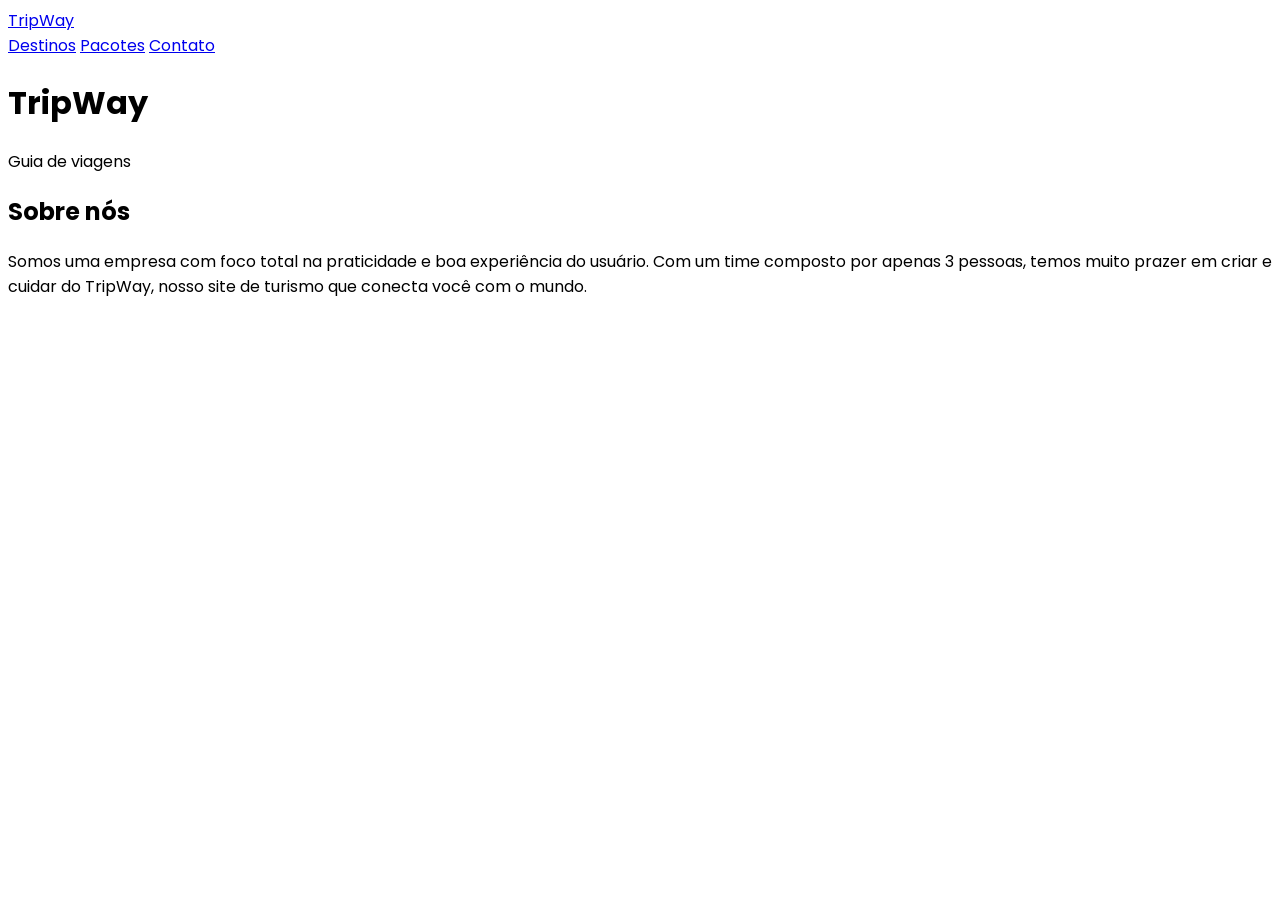
==== index.html @ d2baf0a5 "Descrição da empresa" ====
<!DOCTYPE html>
<html lang="pt-BR">
<head>
    <meta charset="UTF-8">
    <meta name="viewport" content="width=device-width, initial-scale=1.0">
    <link rel="preconnect" href="https://fonts.googleapis.com">
<link rel="preconnect" href="https://fonts.gstatic.com" crossorigin>
<link href="https://fonts.googleapis.com/css2?family=Poppins:ital,wght@0,100;0,200;0,300;0,400;0,500;0,600;0,700;0,800;0,900;1,100;1,200;1,300;1,400;1,500;1,600;1,700;1,800;1,900&display=swap" rel="stylesheet">
    <title>TripWay</title>
</head>
<body style="font-family: Poppins;">
    
    <nav>
        <a href="index.html">TripWay</a>
        
        <section>
            <a href="pages/destinos.html">Destinos</a>
            <a href="pages/pacotes.html">Pacotes</a>
            <a href="pages/contato.html">Contato</a>
        </section>
        

    </nav>
    <header>
        <h1>TripWay</h1>
        <p>Guia de viagens</p>
    </header>

    <main>

<section>

    <h1>Sobre nós</h1>
    <p>Somos uma empresa com foco total na praticidade e boa experiência do usuário. Com um time composto por apenas 3 pessoas, temos muito prazer em criar e cuidar do TripWay, nosso site de turismo que conecta você com o mundo.</p>

</section>

    </main>
</body>
</html>
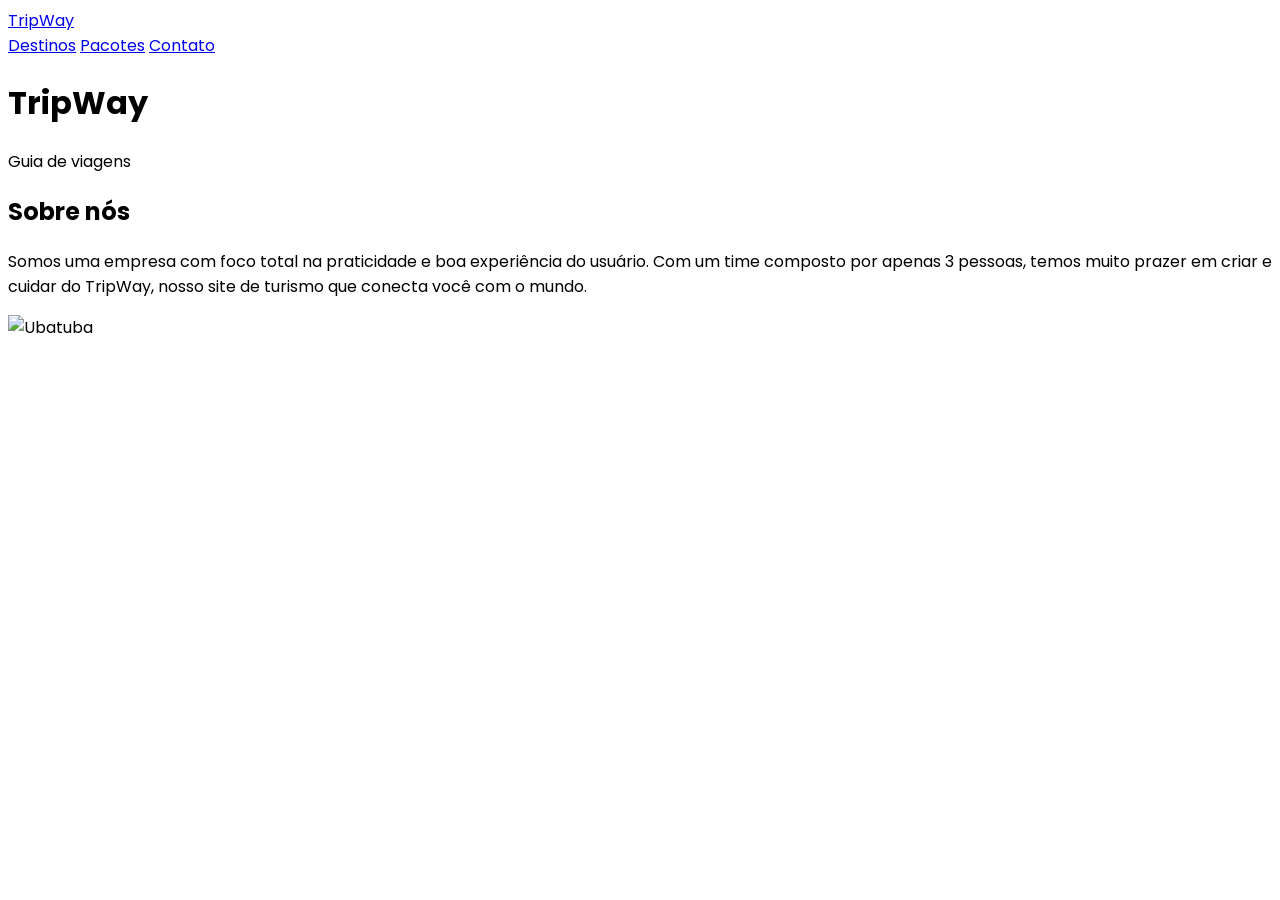
==== commit c12821b9: "Imagem de destaque" ====
--- a/index.html
+++ b/index.html
@@ -35,6 +35,10 @@
 
 </section>
 
+<section>
+    <img src="../images/ubatuba.jpg" alt="Ubatuba">
+</section>
+
     </main>
 </body>
 </html>
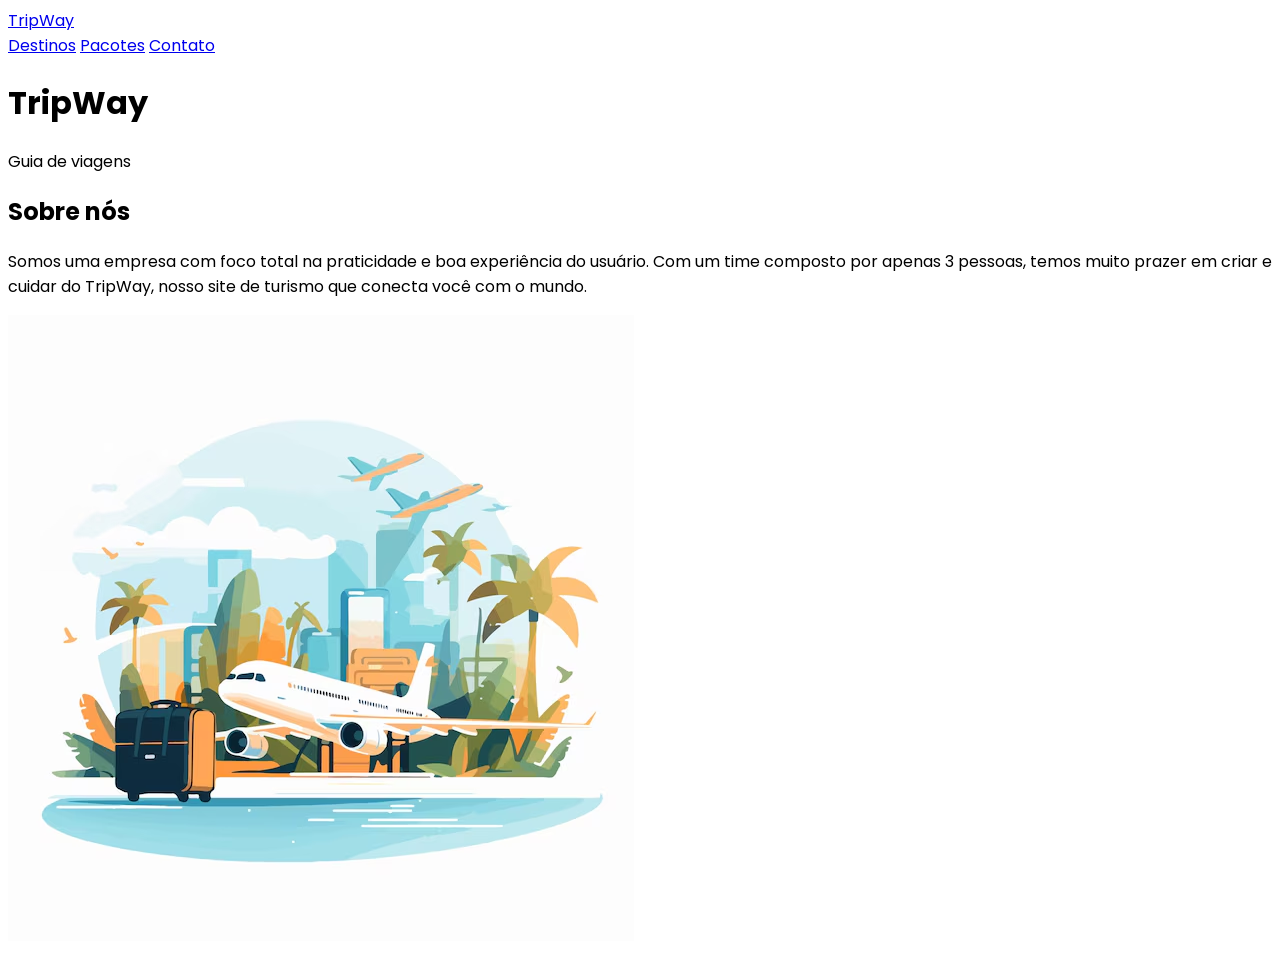
==== commit 63c1b3f0: "adicionado e imagens e destino" ====
--- a/index.html
+++ b/index.html
@@ -36,7 +36,8 @@
 </section>
 
 <section>
-    <img src="../images/ubatuba.jpg" alt="Ubatuba">
+    <img src="images/abstract-travel-tourism-service-concept_1323048-1046.avif" alt="">
+    
 </section>
 
     </main>
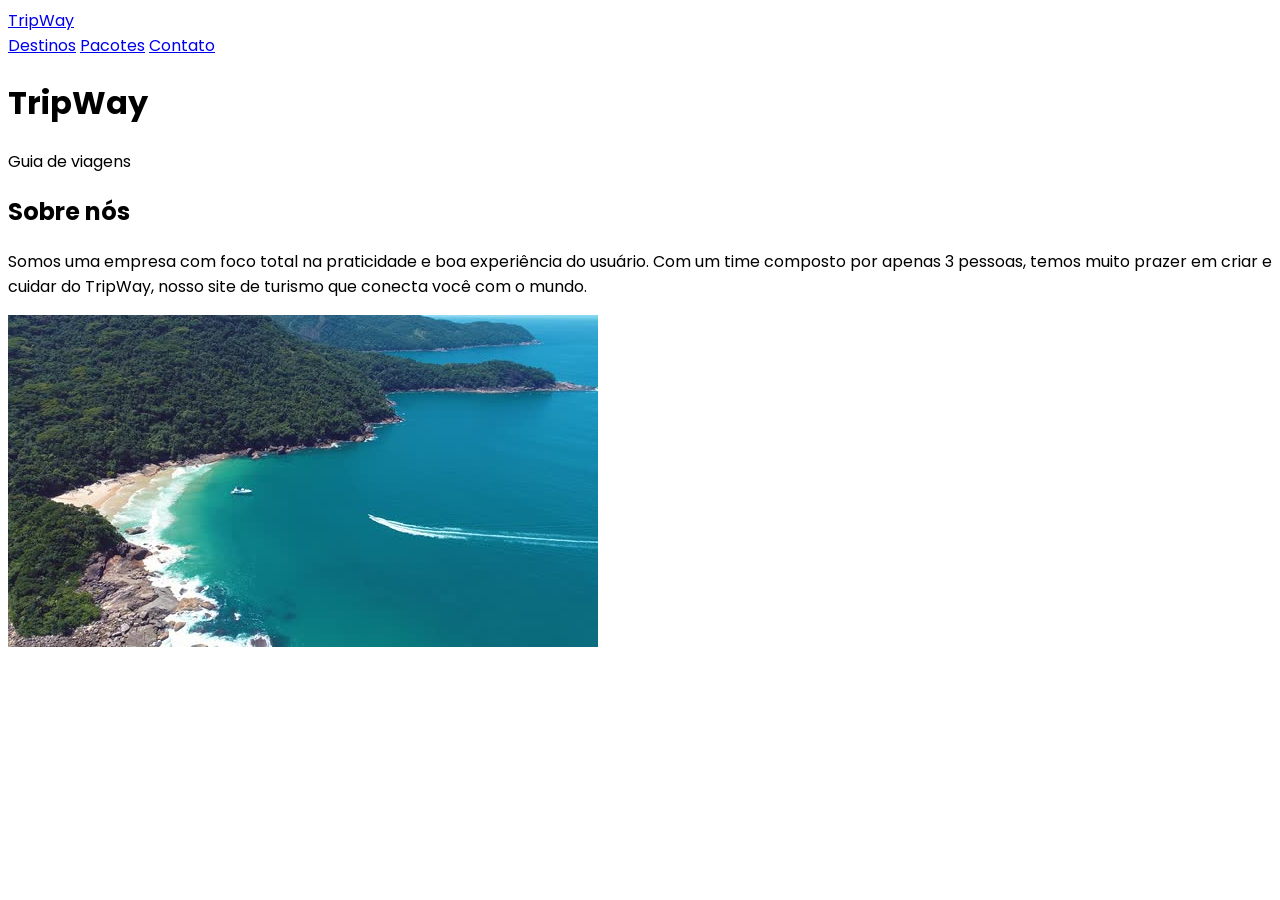
==== commit 14e06bfe: "teste" ====
--- a/index.html
+++ b/index.html
@@ -36,8 +36,7 @@
 </section>
 
 <section>
-    <img src="images/abstract-travel-tourism-service-concept_1323048-1046.avif" alt="">
-    
+    <img src="images/ubatuba.jpg" alt="Ubatuba">
 </section>
 
     </main>
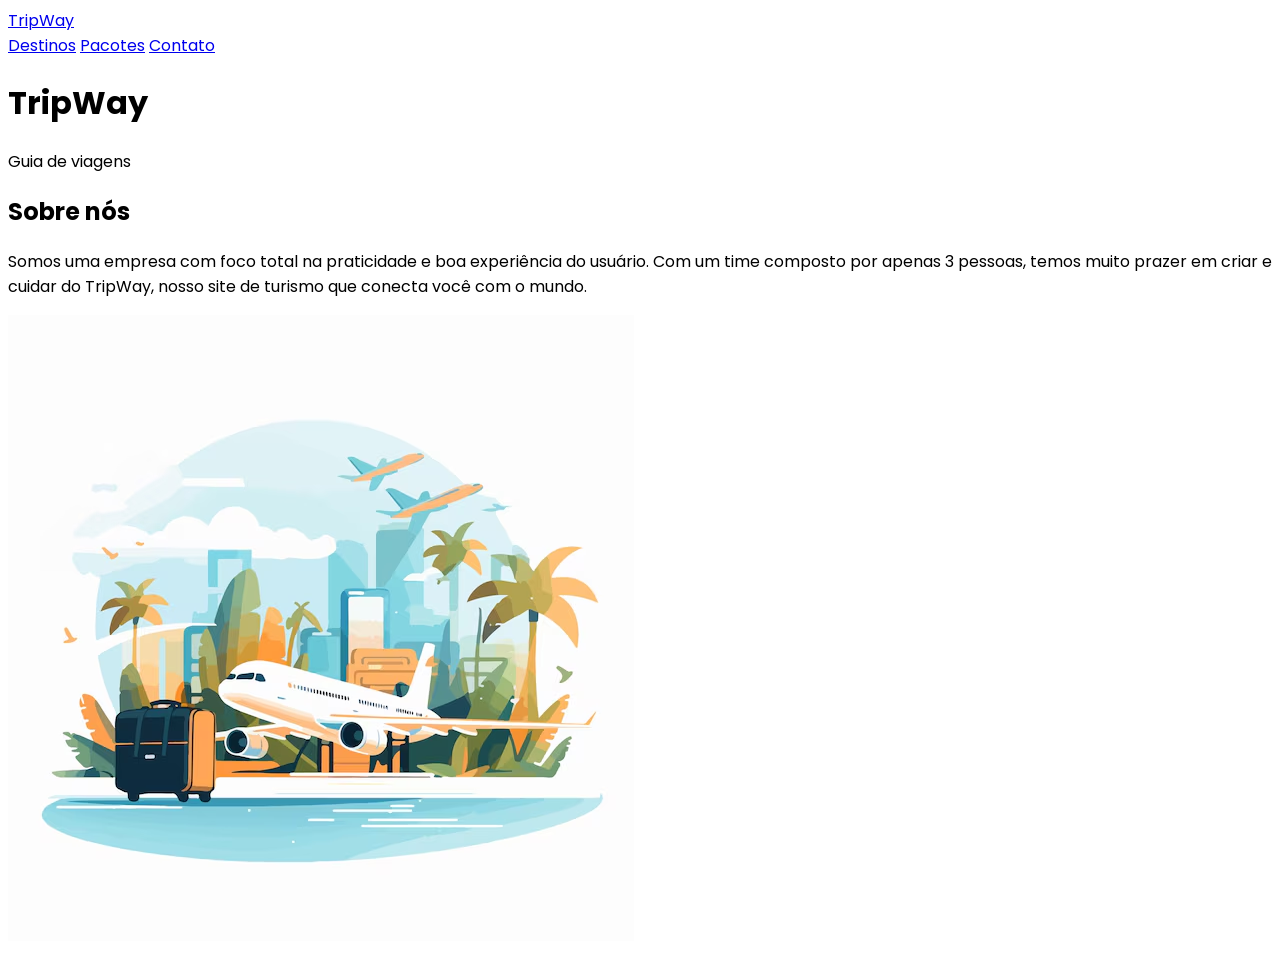
==== commit 1bc2578c: "adicionado imagem na home" ====
--- a/index.html
+++ b/index.html
@@ -36,7 +36,7 @@
 </section>
 
 <section>
-    <img src="images/ubatuba.jpg" alt="Ubatuba">
+    <img src="images/abstract-travel-tourism-service-concept_1323048-1046.avif" alt="TripWay">
 </section>
 
     </main>
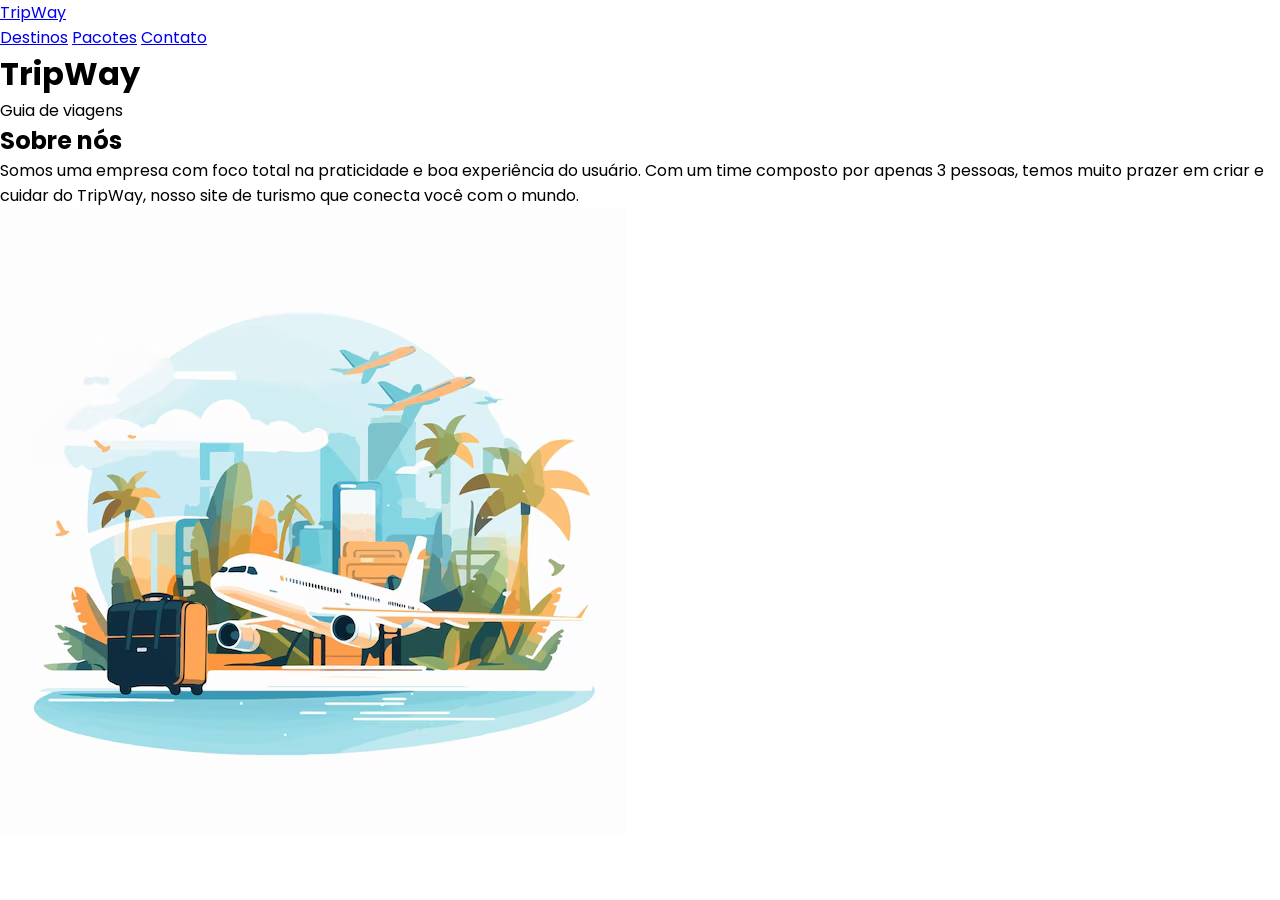
==== commit 03bb5e90: "adicionando css" ====
--- a/index.html
+++ b/index.html
@@ -4,8 +4,9 @@
     <meta charset="UTF-8">
     <meta name="viewport" content="width=device-width, initial-scale=1.0">
     <link rel="preconnect" href="https://fonts.googleapis.com">
-<link rel="preconnect" href="https://fonts.gstatic.com" crossorigin>
-<link href="https://fonts.googleapis.com/css2?family=Poppins:ital,wght@0,100;0,200;0,300;0,400;0,500;0,600;0,700;0,800;0,900;1,100;1,200;1,300;1,400;1,500;1,600;1,700;1,800;1,900&display=swap" rel="stylesheet">
+    <link rel="preconnect" href="https://fonts.gstatic.com" crossorigin>
+    <link rel="stylesheet" href="css/style.css">
+    <link href="https://fonts.googleapis.com/css2?family=Poppins:ital,wght@0,100;0,200;0,300;0,400;0,500;0,600;0,700;0,800;0,900;1,100;1,200;1,300;1,400;1,500;1,600;1,700;1,800;1,900&display=swap" rel="stylesheet">
     <title>TripWay</title>
 </head>
 <body style="font-family: Poppins;">
--- a/css/style.css
+++ b/css/style.css
@@ -0,0 +1,12 @@
+:root {
+    --background-color: #EBEBEB;
+    --card-color: #D9D9D9;
+    --primary-color: #0055FF;
+    --primary-dark: #063AA1;
+}
+
+* {
+  margin: 0;
+  padding: 0;
+  box-sizing: border-box;
+}
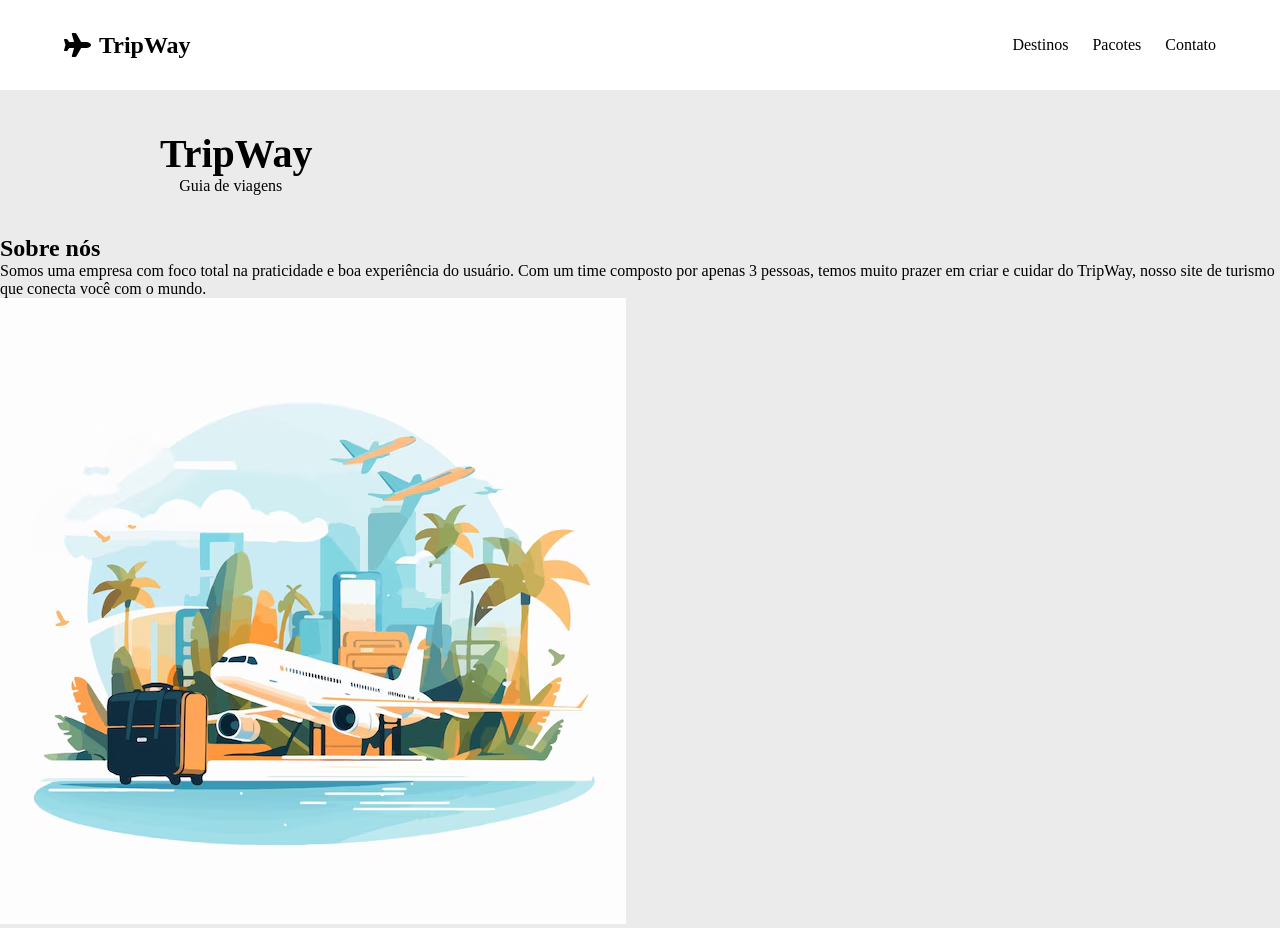
==== commit 0de5bc94: "Consertando nav e adicionando header" ====
--- a/index.html
+++ b/index.html
@@ -5,24 +5,28 @@
     <meta name="viewport" content="width=device-width, initial-scale=1.0">
     <link rel="preconnect" href="https://fonts.googleapis.com">
     <link rel="preconnect" href="https://fonts.gstatic.com" crossorigin>
-    <link rel="stylesheet" href="css/style.css">
     <link href="https://fonts.googleapis.com/css2?family=Poppins:ital,wght@0,100;0,200;0,300;0,400;0,500;0,600;0,700;0,800;0,900;1,100;1,200;1,300;1,400;1,500;1,600;1,700;1,800;1,900&display=swap" rel="stylesheet">
-    <title>TripWay</title>
+    <link rel="stylesheet" href="./css/style.css">
+    <link
+    rel="stylesheet"
+    href="https://cdnjs.cloudflare.com/ajax/libs/font-awesome/6.0.0/css/all.min.css"
+    />  
+<title>TripWay</title>
 </head>
-<body style="font-family: Poppins;">
+<body style="font-family: Inter;">
     
     <nav>
-        <a href="index.html">TripWay</a>
+        <a class="logo" href="index.html"><i class="fa-solid fa-plane"></i>TripWay</a>
         
-        <section>
-            <a href="pages/destinos.html">Destinos</a>
-            <a href="pages/pacotes.html">Pacotes</a>
-            <a href="pages/contato.html">Contato</a>
-        </section>
-        
+        <ul class="nav-links">
+            <a class="nav-links" href="pages/destinos.html">Destinos</a>
+            <a class="nav-links" href="pages/pacotes.html">Pacotes</a>
+            <a class="nav-links" href="pages/contato.html">Contato</a>
+        </ul>
 
     </nav>
-    <header>
+
+    <header class="header-container">
         <h1>TripWay</h1>
         <p>Guia de viagens</p>
     </header>
--- a/css/style.css
+++ b/css/style.css
@@ -1,12 +1,80 @@
 :root {
+    --primary-color: #0055FF;
+    --primary-dark: #063AA1;
+    --secondary-color: #00FF77;
+    
     --background-color: #EBEBEB;
     --card-color: #D9D9D9;
-    --primary-color: #0055FF;
-    --primary-dark: #063AA1;
+    
+    
+    --nav-color: #fff;
+    --text-color: #000000;
 }
 
 * {
   margin: 0;
   padding: 0;
   box-sizing: border-box;
-}+}
+
+body {
+    font-family: 'Inter', sans-serif;
+    background-color: var(--background-color);
+    color: var(--text-color);
+}
+
+nav {
+    display: flex;
+    justify-content: space-between;
+    align-items: center;
+    
+    height: 10vh;
+    background-color: var(--nav-color);
+    padding: 0 5%;
+} 
+
+.logo {
+    display: flex;
+    align-items: center;
+    gap: 0.5rem;
+    font-size: 1.5rem;
+    color: #000000;
+    text-decoration: none;
+    font-weight: 600;
+}
+
+.nav-links {
+    display: flex;
+    list-style: none;
+    gap: 1.5rem;
+}
+
+.nav-links:hover {
+    color: var(--primary-color);
+}
+
+.nav-links {
+    text-decoration: none;
+    color: #000000;
+    font-size: 1rem;
+}
+
+#nav-active {
+    border-bottom: 3px var(--primary-color) solid;
+    color: var(--primary-color);
+}
+
+.header-container {
+    text-align: left;
+    padding: 2.5rem 10rem;
+}
+
+.header-container h1 {
+    font-size: 2.5rem;
+}
+
+.header-container p {
+    text-align: left;
+    padding: 0 1.2rem ;
+}
+
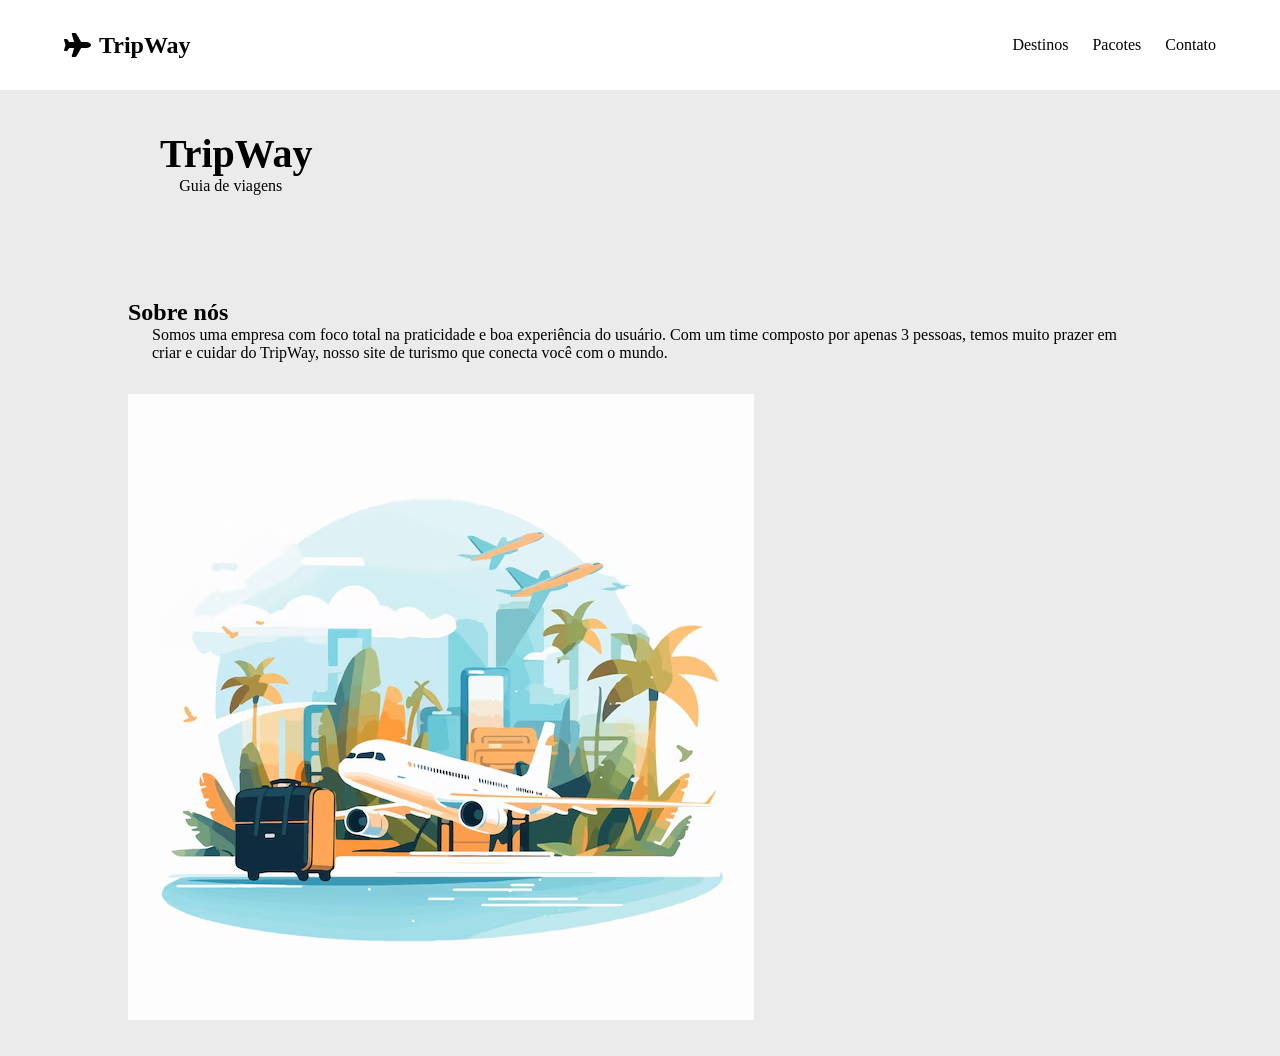
==== commit fee296c5: "Adicionando o Sobre-nós" ====
--- a/index.html
+++ b/index.html
@@ -33,14 +33,16 @@
 
     <main>
 
-<section>
+<section class="about-us">
 
-    <h1>Sobre nós</h1>
-    <p>Somos uma empresa com foco total na praticidade e boa experiência do usuário. Com um time composto por apenas 3 pessoas, temos muito prazer em criar e cuidar do TripWay, nosso site de turismo que conecta você com o mundo.</p>
+    <h2>Sobre nós</h2>
+    <p>Somos uma empresa com foco total na praticidade e boa experiência do usuário.
+        Com um time composto por apenas 3 pessoas, temos muito prazer em criar e cuidar do TripWay, 
+        nosso site de turismo que conecta você com o mundo.</p>
 
 </section>
 
-<section>
+<section class="image">
     <img src="images/abstract-travel-tourism-service-concept_1323048-1046.avif" alt="TripWay">
 </section>
 
--- a/css/style.css
+++ b/css/style.css
@@ -78,3 +78,31 @@
     padding: 0 1.2rem ;
 }
 
+main {
+    width: 80vw;
+    margin: 0 auto;
+    padding: 2rem 0;
+}
+
+.about-us {
+    text-align: left;
+    padding: 2rem 0 ;
+}
+
+.about-us h1 {
+    font-size: 2rem;
+}
+
+.about-us p {
+    text-align: left;
+    padding: 0 1.5rem;
+}
+
+.cards-section {
+    display: flex;
+    justify-content: center;
+    flex-wrap: wrap;
+    gap: 1.5rem;
+    text-align: center;
+}
+
